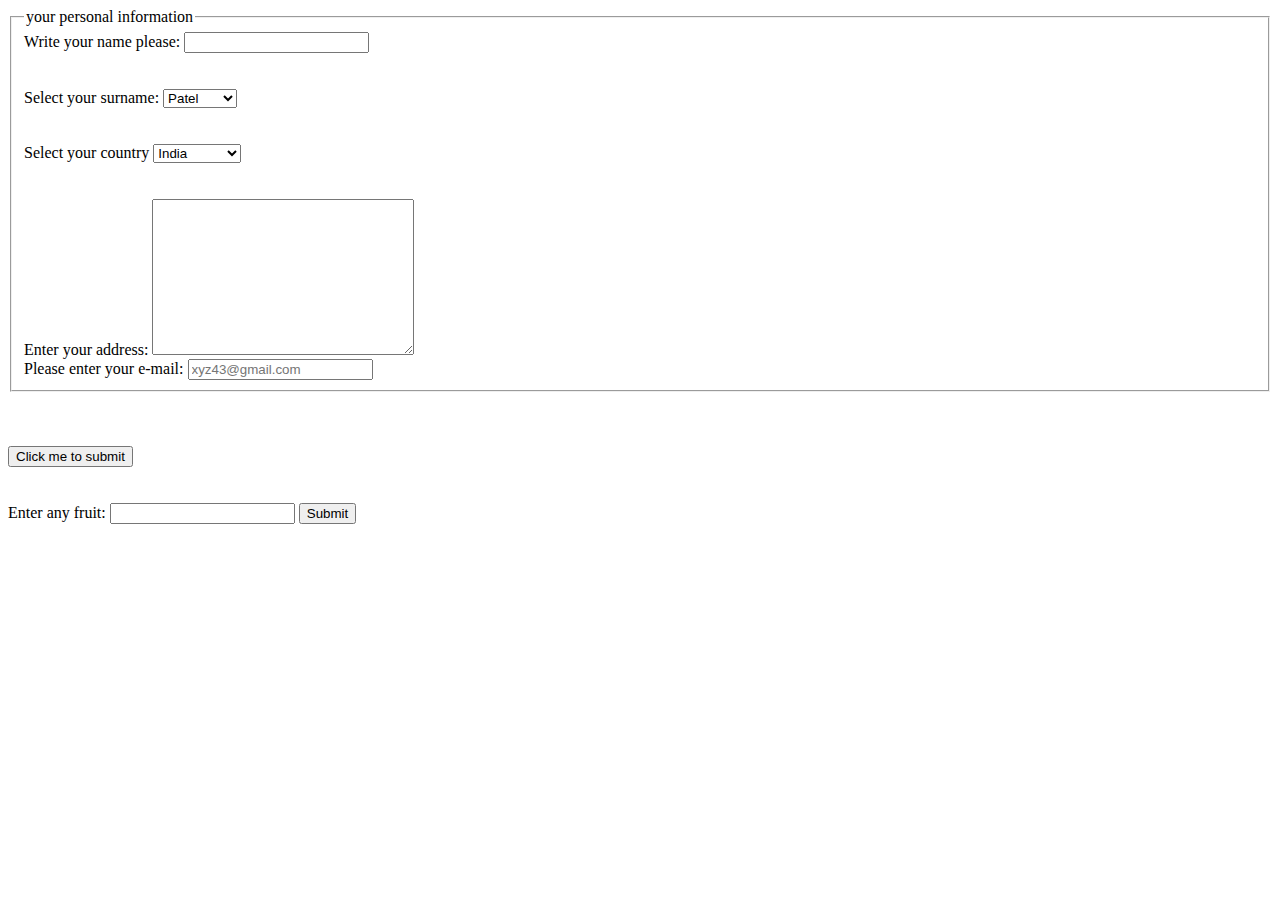
==== practice/myForm.html @ 64351fd9 "My practice file for forms" ====
<!DOCTYPE html>
<html lang="en">
  <head>
    <meta charset="UTF-8" />
    <meta http-equiv="X-UA-Compatible" content="IE=edge" />
    <meta name="viewport" content="width=device-width, initial-scale=1.0" />
    <title>Document</title>
  </head>
  <body>
    <form action="">
      <fieldset>
        <legend>your personal information</legend>
        <label for="name">Write your name please:</label>
        <input type="text" name="my:" id="name" />
        <br />
        <br />
        <br />

        <label for="surname">Select your surname:</label>
        <select name="hi" id="surname" size="1">
          <optgroup label="1"></optgroup>
          <option value="hello">Patel</option>
          <option value="thakor">Thakor</option>
          <optgroup label="2"></optgroup>

          <option value="darji">Darji</option>
          <option value="somaita">Somaiya</option>
        </select>

        <br />
        <br />

        <br />

        <label for="country">Select your country</label>
        <select name="" id="country">
          <option value="India">India</option>
          <option value="Russia">Russia</option>
          <option value="Mauritius">Mauritius</option>

          <option value="Uzbekistan">Uzbekistan</option>
        </select>

        <br />
        <br />
        <br />

        <label for="address">Enter your address:</label>
        <textarea name="" id="address" cols="30" rows="10"></textarea>
        <br />
        <label for="email">Please enter your e-mail:</label>
        <input type="e-mail" placeholder="xyz43@gmail.com" />
      </fieldset>
      <br />
      <br />
      <br />

      <button type="submit">Click me to submit</button>

      <br />
      <br />
      <br />
      <label for="data">Enter any fruit:</label>
      <input list="fruits" name="" id="data" />
      <datalist id="fruits">
        <option value="peach">2</option>
        <option value="orange">3</option>

        <option value="apple">5</option>
      </datalist>

      <input type="submit" />
    </form>
  </body>
</html>
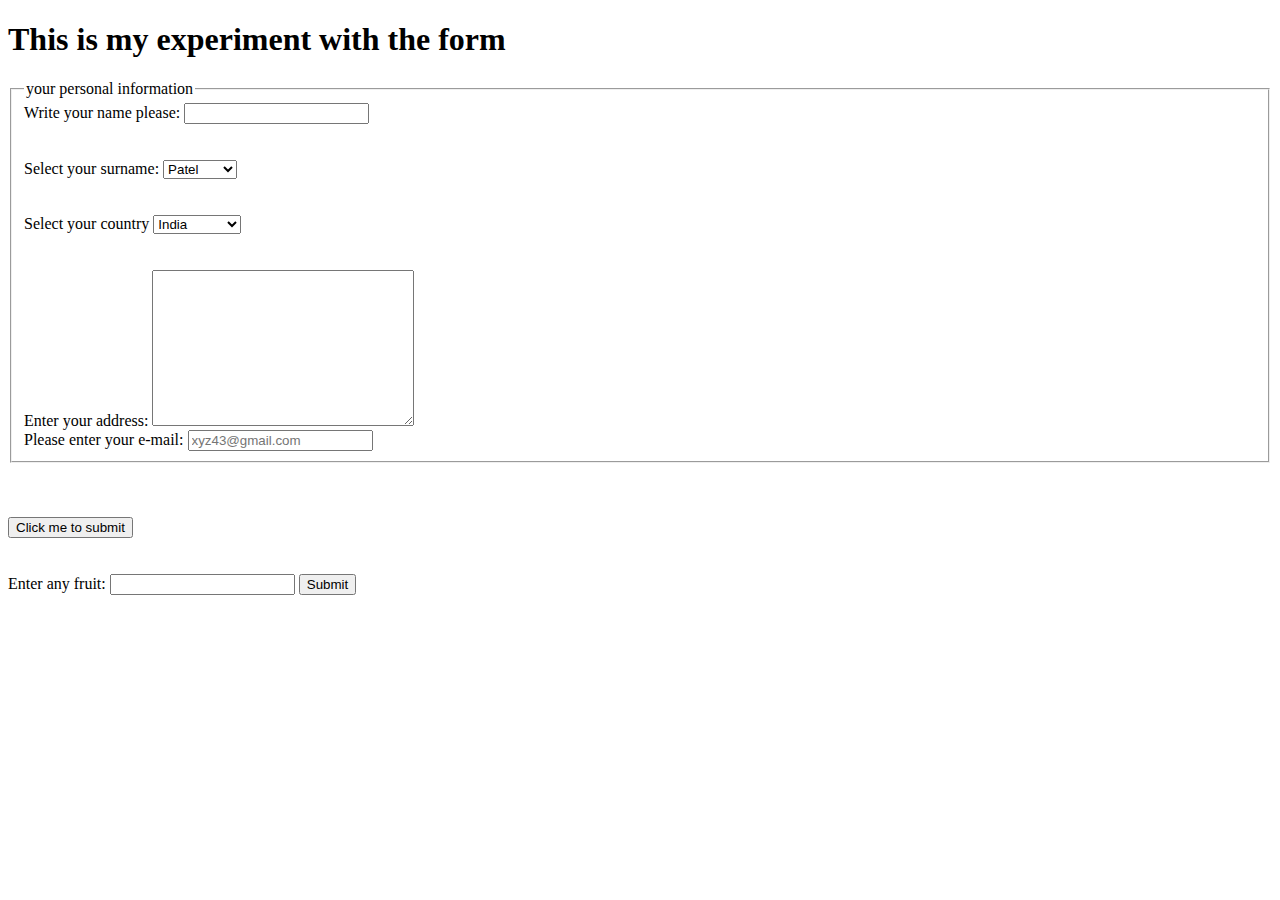
==== commit d59c12fa: "my modified practice version" ====
--- a/practice/myForm.html
+++ b/practice/myForm.html
@@ -7,6 +7,7 @@
     <title>Document</title>
   </head>
   <body>
+    <h1>This is my experiment with the form</h1>
     <form action="">
       <fieldset>
         <legend>your personal information</legend>
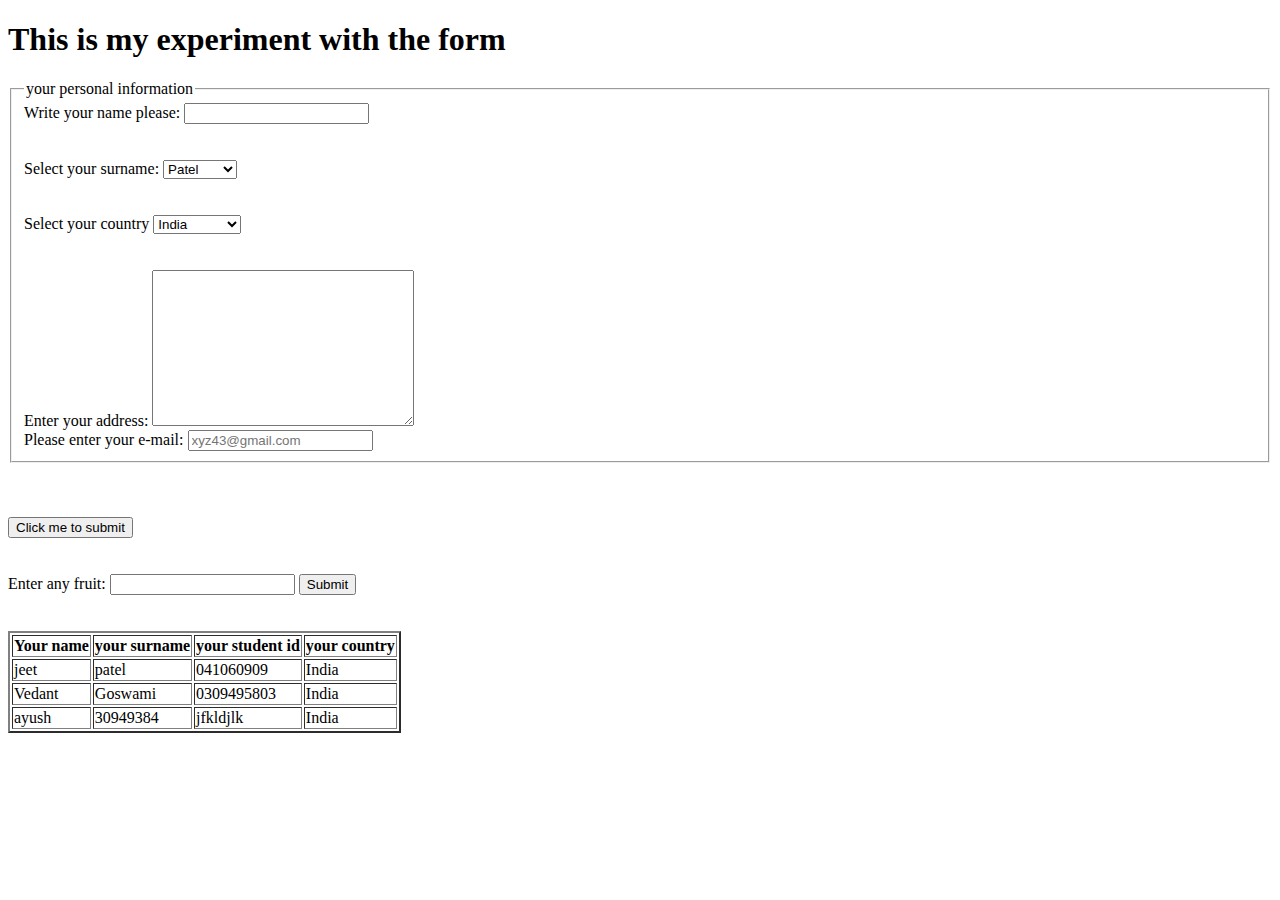
==== commit f06627bd: "My lab3" ====
--- a/practice/myForm.html
+++ b/practice/myForm.html
@@ -72,5 +72,34 @@
 
       <input type="submit" />
     </form>
+    <br />
+    <br />
+
+    <table border="2px">
+      <tr>
+        <th>Your name</th>
+        <th>your surname</th>
+        <th>your student id</th>
+        <th>your country</th>
+      </tr>
+      <tr>
+        <td>jeet</td>
+        <td>patel</td>
+        <td>041060909</td>
+        <td>India</td>
+      </tr>
+      <tr>
+        <td>Vedant</td>
+        <td>Goswami</td>
+        <td>0309495803</td>
+        <td>India</td>
+      </tr>
+      <tr>
+        <td>ayush</td>
+        <td>30949384</td>
+        <td>jfkldjlk</td>
+        <td>India</td>
+      </tr>
+    </table>
   </body>
 </html>
